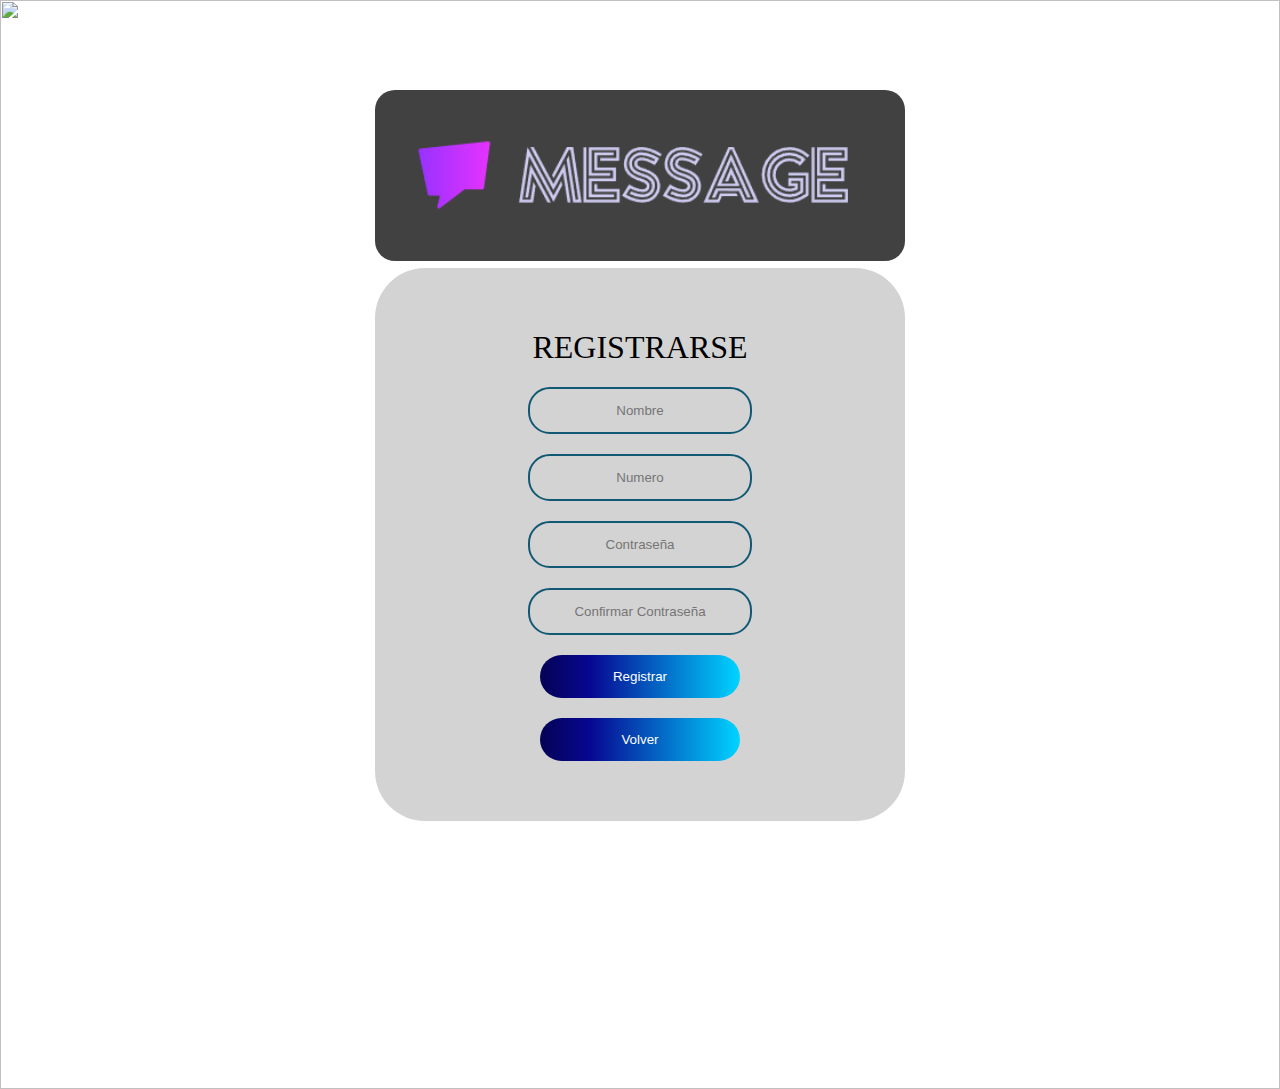
==== singup.html @ 203ebb45 "Agrgando logo y sing up" ====
<!DOCTYPE html>
<html lang="es">
<head>
    <meta charset="UTF-8">
    <meta http-equiv="X-UA-Compatible" content="IE=edge">
    <meta name="viewport" content="width=device-width, initial-scale=1.0">
    <link rel="stylesheet"href="https://cdnjs.cloudflare.com/ajax/libs/animate.css/4.1.1/animate.min.css"/> 
    <link rel="stylesheet" href="index.css">
    <link rel="stylesheet" href="singup.css">
    
    <title>Diseño</title>
</head>
<body>
    <img src="https://cdnb.artstation.com/p/assets/images/images/024/538/827/original/pixel-jeff-clipa-s.gif?1582740711" alt="" class="img">
    <img src="/Logo.png" alt="" class="logo">
    <form action="index.html" class="form-box animate__animated animate__slideInUp">
        <h1 class="form-tittle">Registrarse</h1>
        <input type="text" placeholder="Nombre">
        <input type="number" placeholder="Numero">
        <input type="password" placeholder="Contraseña">
        <input type="password" placeholder="Confirmar Contraseña">
        
        <button type="submit" class="Registrar">Registrar</button >
        <button type="submit" class="Volver">Volver</button>
    </form>
</body>
</html>
---- index.css ----
body, html{
    height: 106;
}
.img{
    height: 100%;
    width: 100%;
    filter: blur(5px);
    position: relative;
    border: none;
    overflow: hidden;
}


.img:hover{
    height: 100%;
    width: 100%;
    filter: none;
    overflow: hidden;
}
.logo{
    width: 530px;
    display: flex;
    flex-direction: column;
    top: 10%;
    border-radius: 20px;
    box-shadow: 0 0 50px 0 rgba(255, 255,255, 0.8);
    opacity: 0.8;
    position: absolute;
    overflow: hidden;
}
     
body{
    margin: 0%;
    padding: 0%;
   /* 
    background-repeat: no-repeat;*/
    
    background-size: 100% 100%;
    display: flex;
    flex-direction: column;
    align-items: center;
    justify-content: center;
    /* background: linear-gradient(90deg, rgba(2,0,36,1) 0%, rgba(9,9,121,1) 35%, rgba(0,212,255,1) 100%);*/
  /*  background: linear-gradient(310deg, rgba(0,27,36,0.711922268907563) 0%, rgba(9,121,58,1) 35%, rgba(0,168,255,1) 100%);*/
    overflow: hidden;
    
}

.form-box{
    width: 450px;
    padding: 40px;
    background: lightgray;
    text-align: center;
    position: absolute;
    border-radius: 50px;
}
.form-tittle{
    text-transform: uppercase;
    font-weight: 500;
    
}
.form-box input[type="text"],
.form-box input[type="number"],
.form-box input[type="password"],
.form-box button[type="submit"]{
    border: 0;
    background: none;
    display: block;
    margin: 20px auto;
    padding: 14px 10px;
    text-align: center;
    border: 2px solid #115874;
    width: 200px;
    border-radius: 22px;
    color: black;
    transition: 0.25s;
}

input[type=number]::-webkit-inner-spin-button, 
input[type=number]::-webkit-outer-spin-button { 
  appearance: none; 
  margin: 0; 
}

input[type=number] { -moz-appearance:textfield; }
.form-box input[type="number"]:focus,
.form-box input[type="password"]:focus{
    width: 280px;
}
.form-box button[type="submit"]{
    border: none;
    background: linear-gradient(90deg, rgba(2,0,36,1) -20%, rgb(7, 7, 146) 25%, rgba(0,212,255,1) 100%);
    color: white;
    cursor: pointer;
}
.form-box button[type="submit"]:hover{
    background: none;
    border: 2px solid #2331fd;
    color: black;
    cursor: pointer;
}
.form-box a{
    color: #115874;
}
---- singup.css ----
body, html{
    height: 110%;
}
.form-box button{
    border: none;
    background: linear-gradient(90deg, rgba(2,0,36,1) -20%, rgb(7, 7, 146) 25%, rgba(0,212,255,1) 100%);
    color: white;
    cursor: pointer;
}
.form-box button[type="submit"]:hover{
    background: none;
    border: 2px solid #2331fd;
    color: black;
    cursor: pointer;
}
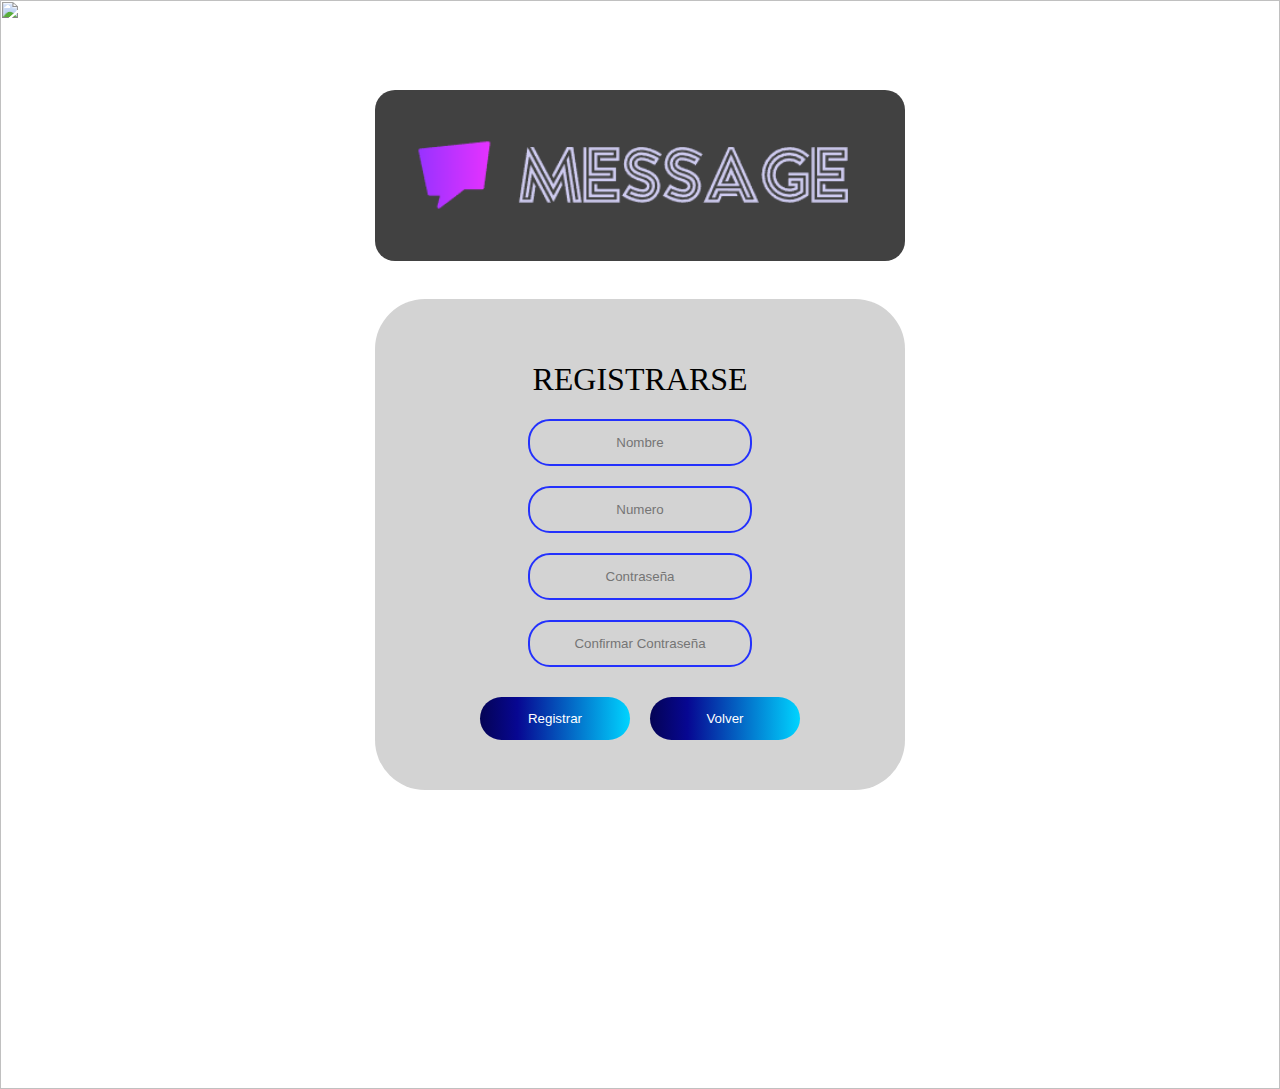
==== commit 9ba4d156: "Alineando botones" ====
--- a/singup.html
+++ b/singup.html
@@ -17,11 +17,15 @@
         <h1 class="form-tittle">Registrarse</h1>
         <input type="text" placeholder="Nombre">
         <input type="number" placeholder="Numero">
-        <input type="password" placeholder="Contraseña">
+        <input type="text" placeholder="Contraseña">
         <input type="password" placeholder="Confirmar Contraseña">
+        <div class="Botones">
+            <button type="submit" class="Registrar">Registrar</button >
+            <button type="submit" class="Volver">Volver</button>
+        </div>
         
-        <button type="submit" class="Registrar">Registrar</button >
-        <button type="submit" class="Volver">Volver</button>
+        
+      
     </form>
 </body>
 </html>--- a/index.css
+++ b/index.css
@@ -1,5 +1,5 @@
 body, html{
-    height: 106;
+    height: 100;
 }
 .img{
     height: 100%;
@@ -69,7 +69,7 @@
     margin: 20px auto;
     padding: 14px 10px;
     text-align: center;
-    border: 2px solid #115874;
+    border: 2px solid #2331fd;
     width: 200px;
     border-radius: 22px;
     color: black;
@@ -82,7 +82,8 @@
   margin: 0; 
 }
 
-input[type=number] { -moz-appearance:textfield; }
+/*input[type=number] { -moz-appearance:textfield; }*/
+.form-box input[type="text"]:focus,
 .form-box input[type="number"]:focus,
 .form-box input[type="password"]:focus{
     width: 280px;
@@ -99,6 +100,7 @@
     color: black;
     cursor: pointer;
 }
+
 .form-box a{
-    color: #115874;
+    color: #2331fd;
 }--- a/singup.css
+++ b/singup.css
@@ -1,13 +1,22 @@
 body, html{
     height: 110%;
 }
-.form-box button{
+.form-box .Botones{
+    display: inline-flex;
+    text-align: left!important;
+}
+.form-box button[type="submit"]{
+    width: 150px;
+    margin: 10px ;
     border: none;
+    text-align: center;
     background: linear-gradient(90deg, rgba(2,0,36,1) -20%, rgb(7, 7, 146) 25%, rgba(0,212,255,1) 100%);
     color: white;
     cursor: pointer;
 }
+
 .form-box button[type="submit"]:hover{
+   
     background: none;
     border: 2px solid #2331fd;
     color: black;
